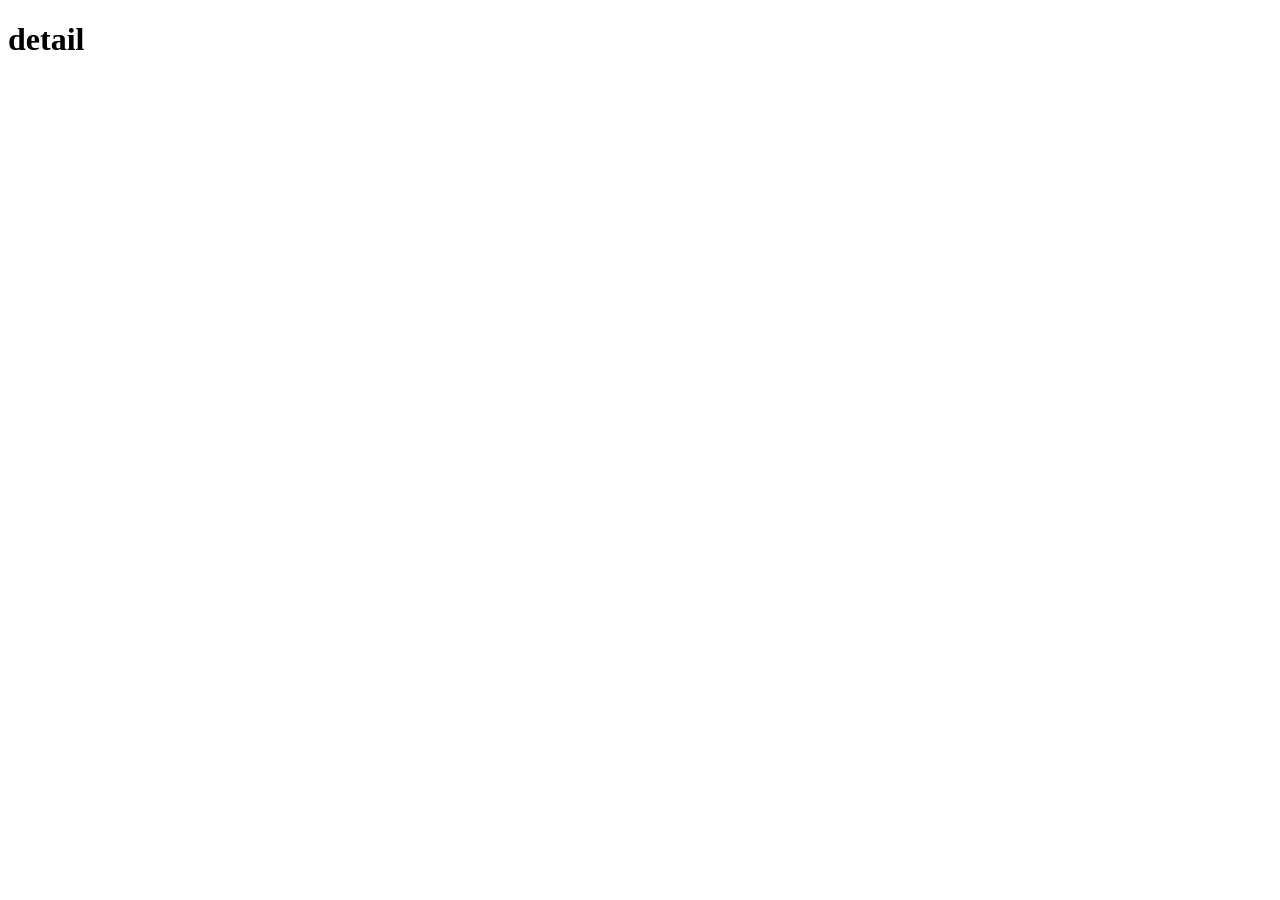
==== detail.html @ 74edb42c "add new file - detail.html" ====
<!DOCTYPE html>
<html lang="en">
<head>
    <meta charset="UTF-8">
    <meta name="viewport" content="width=device-width, initial-scale=1.0">
    <title>Document</title>
</head>
<body>
    <h1>detail</h1>
</body>
</html>
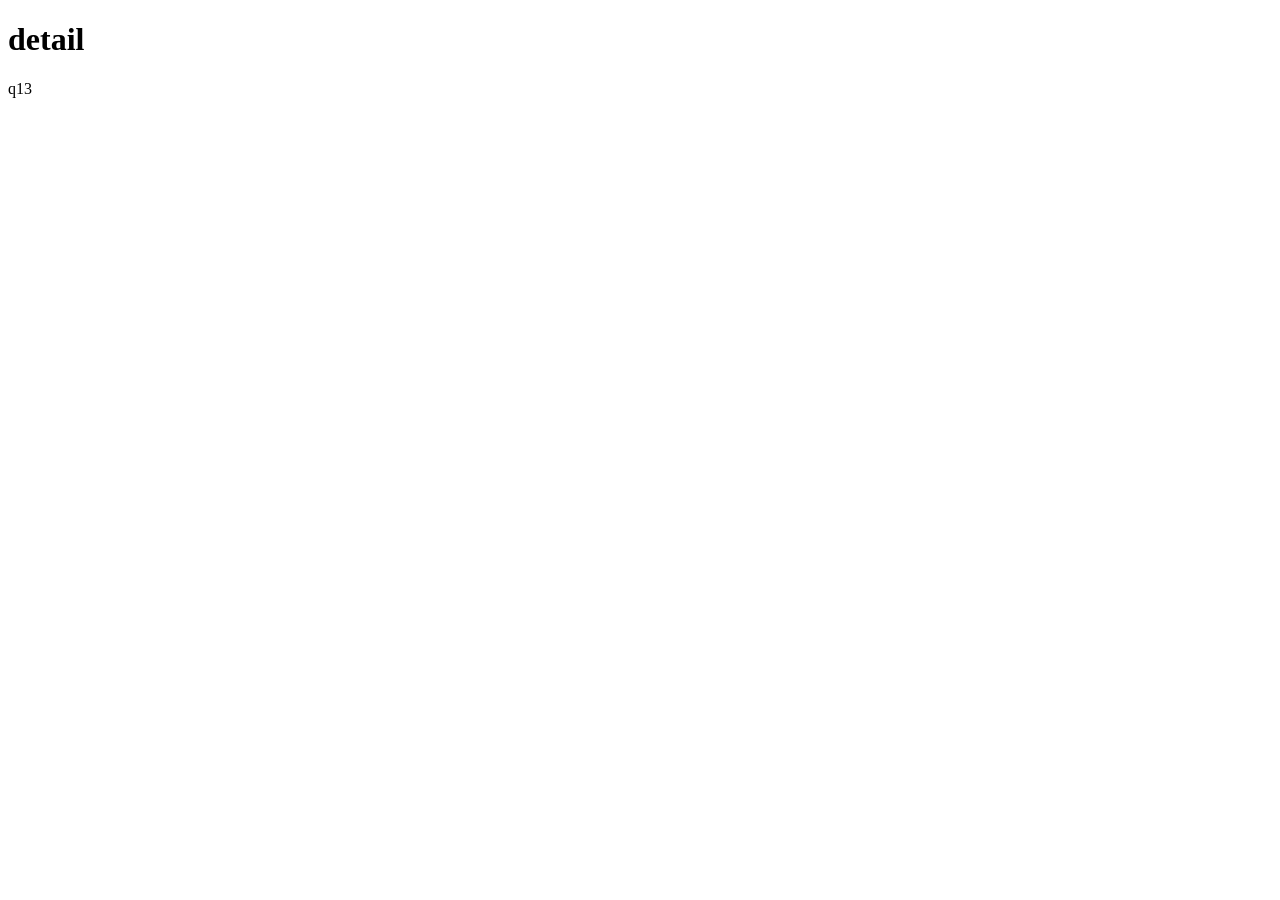
==== commit 74029ee5: "added detail" ====
--- a/detail.html
+++ b/detail.html
@@ -6,6 +6,6 @@
     <title>Document</title>
 </head>
 <body>
-    <h1>detail</h1>
+    <h1>detail</h1> q13
 </body>
 </html>
